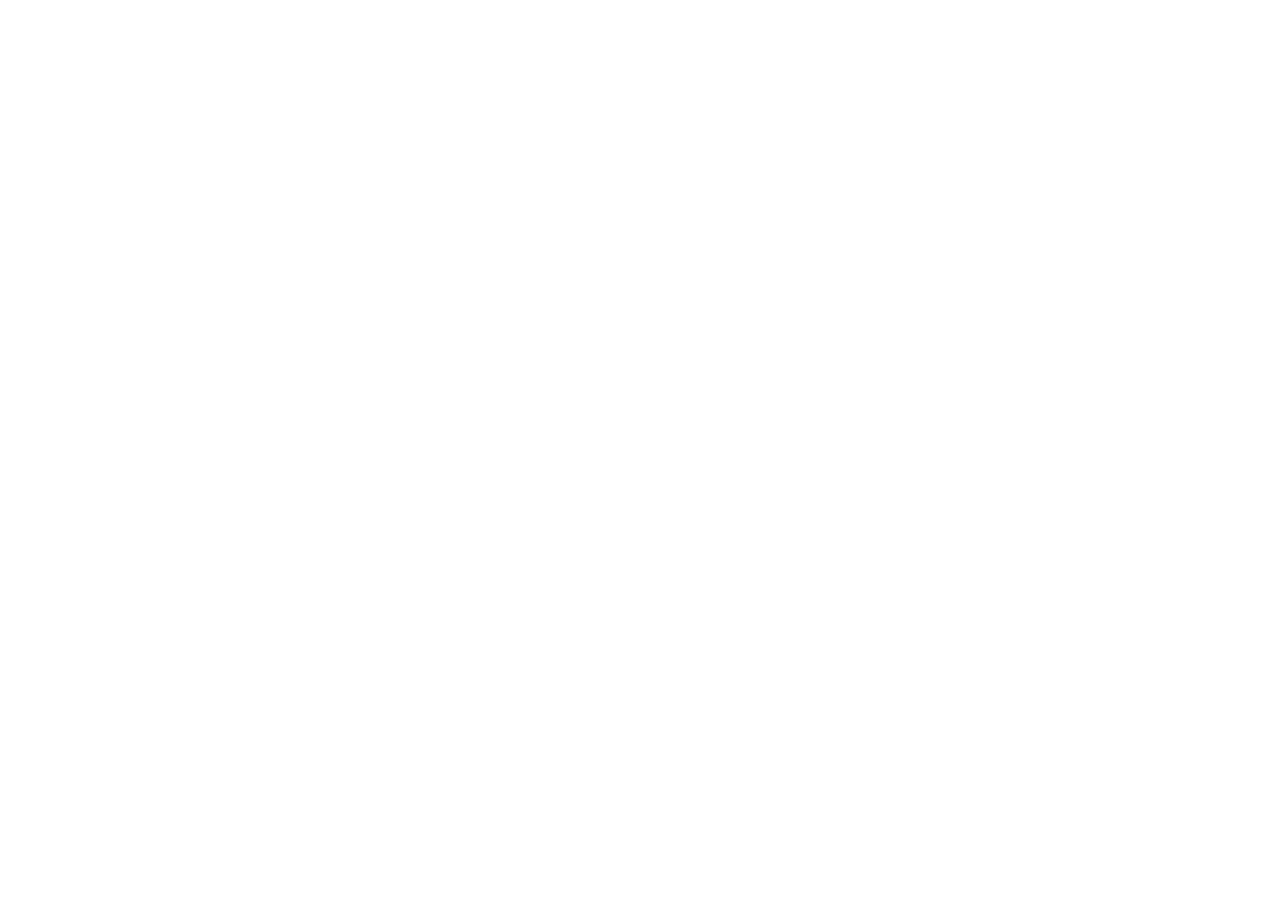
==== index.html @ b55fc41a "Add files via upload" ====
<!DOCTYPE html>
<html lang="en">
<head>
    <meta charset="UTF-8">
    <meta name="viewport" content="width=device-width, initial-scale=1.0">
    <title>JS</title>
    <script src="./js/script.js"></script>
</head>
<body>
    
</body>
</html>
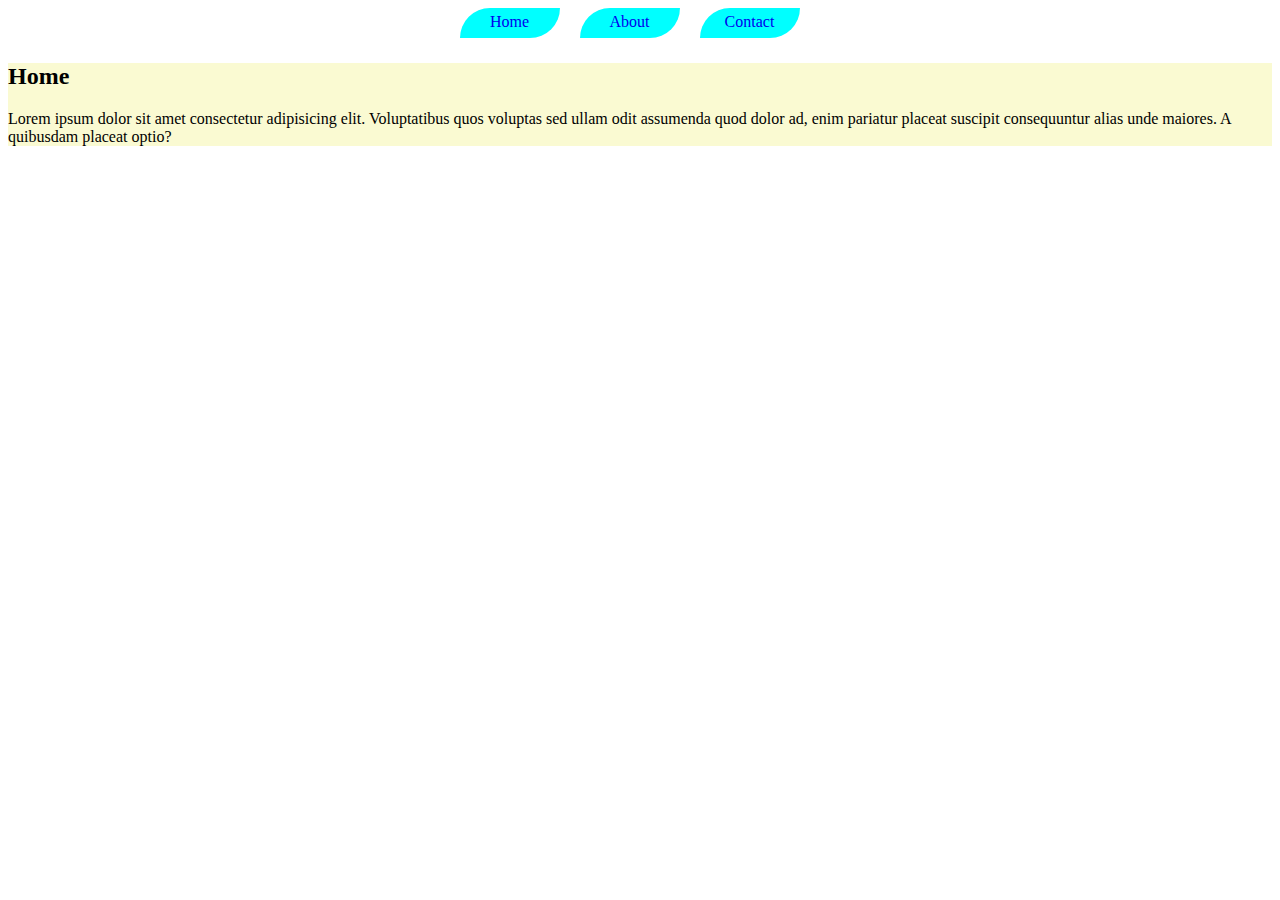
==== commit 38adac11: "Rename tab.html to index.html" ====
--- a/index.html
+++ b/index.html
@@ -3,10 +3,29 @@
 <head>
     <meta charset="UTF-8">
     <meta name="viewport" content="width=device-width, initial-scale=1.0">
-    <title>JS</title>
-    <script src="./js/script.js"></script>
+    <title>Tab</title>
+    <script src="./js/tab.js"></script>
+    <link rel="stylesheet" href="./css/tab.css">
 </head>
 <body>
-    
+    <!-- ul.nav>li*3>a -->
+    <ul class="nav">
+        <li><a href="#" onclick="homeClick()">Home</a></li>
+        <li><a href="#" onclick="aboutClick()">About</a></li>
+        <li><a href="#" onclick="contactClick()">Contact</a></li>
+    </ul>
+    <!-- div.content*3>h2+p>lorem -->
+    <div class="content" id="homeContent">
+        <h2>Home</h2>
+        <p>Lorem ipsum dolor sit amet consectetur adipisicing elit. Voluptatibus quos voluptas sed ullam odit assumenda quod dolor ad, enim pariatur placeat suscipit consequuntur alias unde maiores. A quibusdam placeat optio?</p>
+    </div>
+    <div class="content hidden" id="aboutContent">
+        <h2>About</h2>
+        <p>Dolore architecto quis quia. Quidem id nisi corrupti placeat aperiam enim dolorum? Quam nostrum a tenetur cum dolores sit, ad vero asperiores minus molestiae? Reprehenderit, ratione. Nihil, necessitatibus nam. Animi.</p>
+    </div>
+    <div class="content hidden" id="contactContent">
+        <h2>Contact</h2>
+        <p>Hic enim totam eius nobis mollitia quae unde veniam necessitatibus ex pariatur debitis, fugit sit corrupti odit. Quia perspiciatis libero quos accusamus repudiandae quo iure sit quidem distinctio. Esse, magnam!</p>
+    </div>
 </body>
-</html>+</html>
--- a/css/tab.css
+++ b/css/tab.css
@@ -0,0 +1,35 @@
+.nav{
+    list-style-type: none;
+    padding: 0;
+    margin: auto;
+    width: 361px ;
+    height: 35px;
+}
+.nav > li {
+    float: left;
+    width: 100px;
+    height: 30px;
+    margin-right: 20px;
+    background-color: aqua;
+    border-radius: 50px 0 50px 0;
+    transition: transform 0.2s, box-shadow 0.2s ;
+    
+}
+.nav > li:hover {
+transform: rotatey(360deg) scale(1.5);
+box-shadow: 5px 2px 5px 5px rgba(0, 0, 0, 0.582);
+}
+.nav > li > a {
+    text-decoration: none;
+    display: block;
+    text-align: center;
+    margin-top: 5px ;
+}
+.hidden{
+   width: 0;
+   height: 0; 
+   overflow: hidden;
+}
+.content{
+    background-color: lightgoldenrodyellow;
+}
